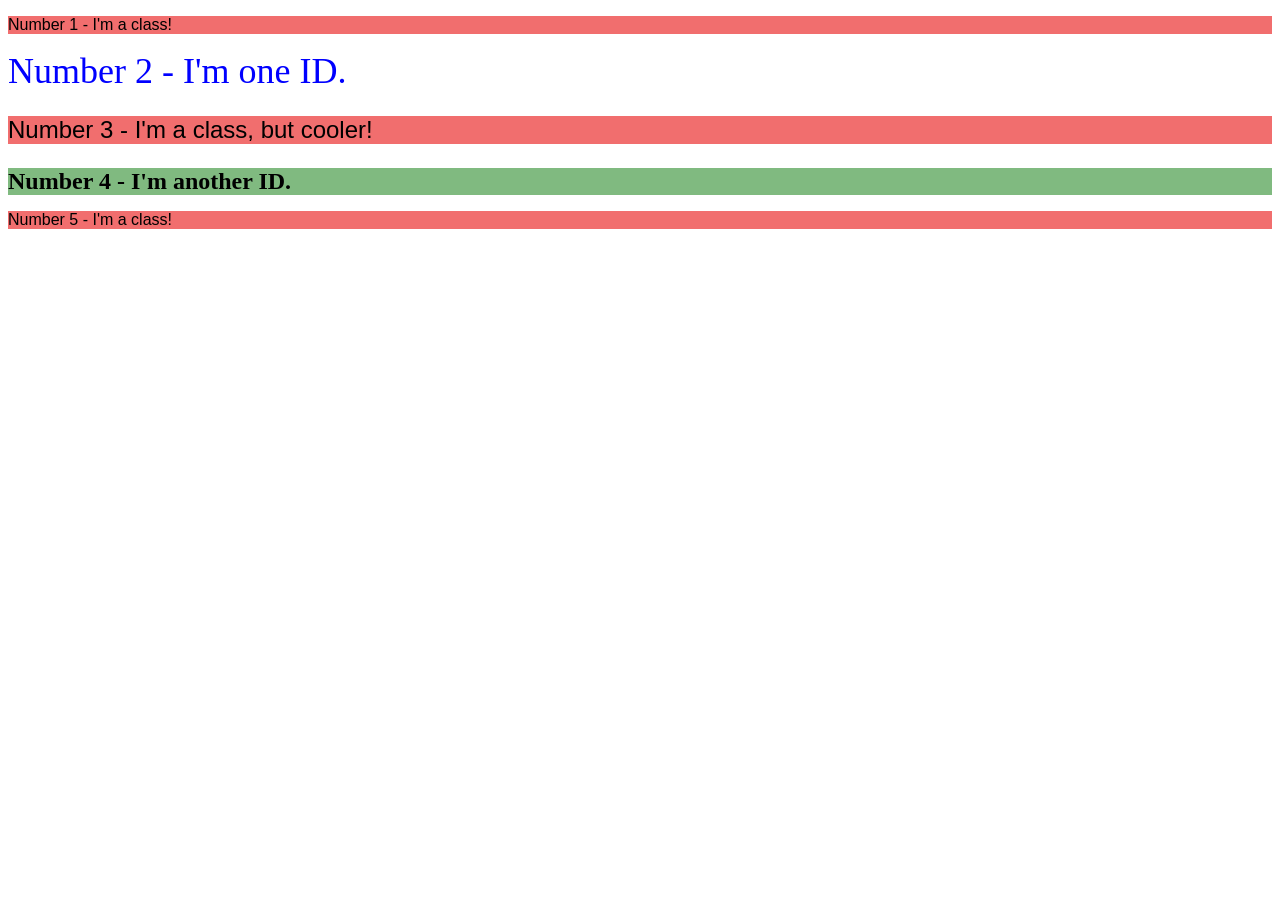
==== foundations/intro-to-css/02-class-id-selectors/index.html @ 23d41859 "exercises n2 completed" ====
<!DOCTYPE html>
<html lang="en">
  <head>
    <meta charset="UTF-8">
    <meta http-equiv="X-UA-Compatible" content="IE=edge">
    <meta name="viewport" content="width=device-width, initial-scale=1.0">
    <title>Class and ID Selectors</title>
    <link rel="stylesheet" href="style.css">
  </head>
  <body>
    <p class="odd">Number 1 - I'm a class!</p>
    <div id="second_elmnt">Number 2 - I'm one ID.</div>
    <p class="odd ; third_elmnt">Number 3 - I'm a class, but cooler!</p>
    <div id="fourth_elmnt">Number 4 - I'm another ID.</div>
    <p class="odd">Number 5 - I'm a class!</p>
  </body>
</html>
---- foundations/intro-to-css/02-class-id-selectors/style.css ----
/* Add CSS Styling */
.odd{
    background-color: rgb(241, 110, 110);
    font-family: Verdana, Geneva, Tahoma, sans-serif;
}
#second_elmnt{
    color: blue;
    font-size: 36px;
}
.third_elmnt{
font-size: 24px;
}
#fourth_elmnt{
    background-color: rgb(128, 186, 128);
    font-size: 24px;
    font-weight: bold;
}
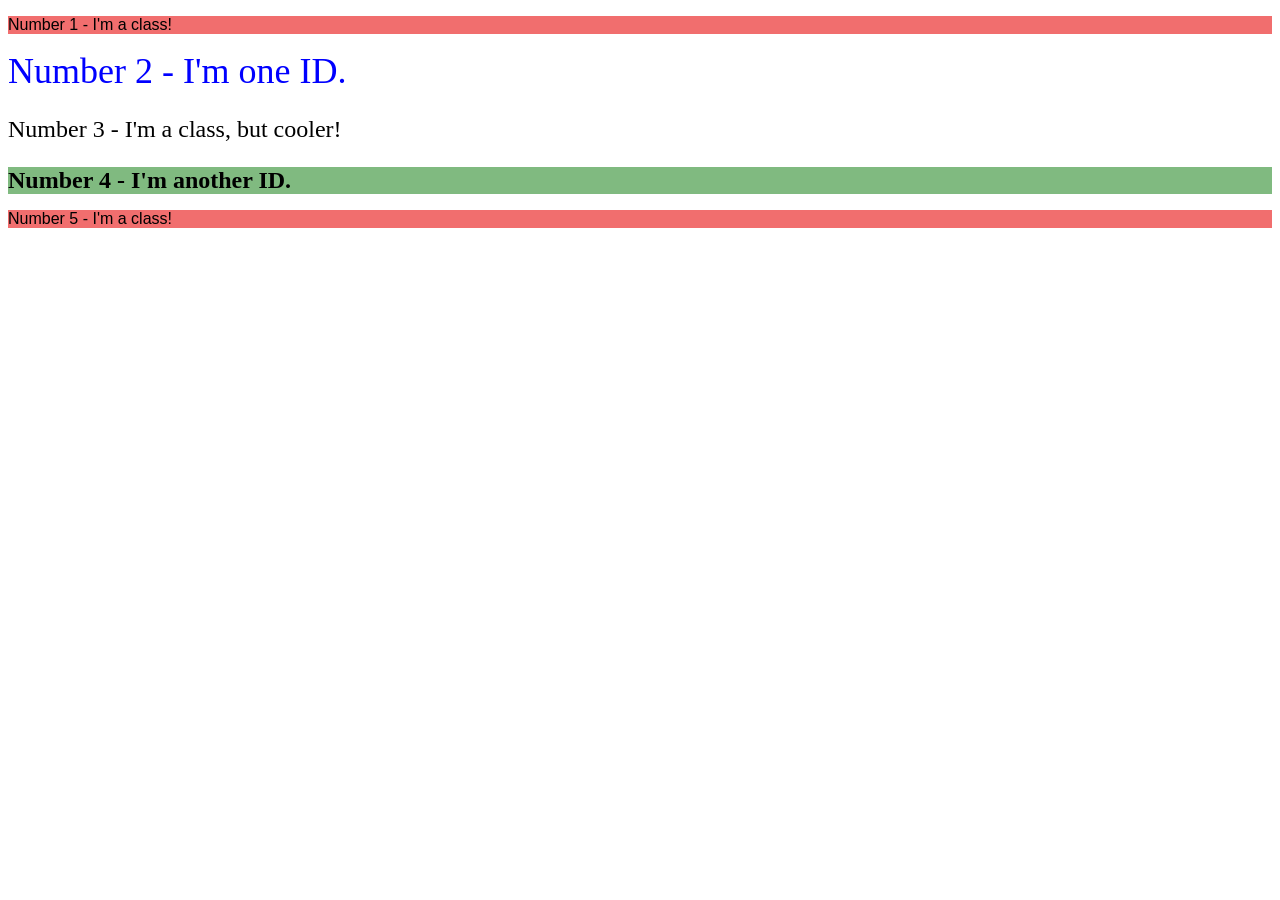
==== commit a3f77b57: "some coreections in id selectors & submissions for grouping selectors assignements" ====
--- a/foundations/intro-to-css/02-class-id-selectors/index.html
+++ b/foundations/intro-to-css/02-class-id-selectors/index.html
@@ -10,7 +10,7 @@
   <body>
     <p class="odd">Number 1 - I'm a class!</p>
     <div id="second_elmnt">Number 2 - I'm one ID.</div>
-    <p class="odd ; third_elmnt">Number 3 - I'm a class, but cooler!</p>
+    <p class="odd; third_elmnt">Number 3 - I'm a class, but cooler!</p>
     <div id="fourth_elmnt">Number 4 - I'm another ID.</div>
     <p class="odd">Number 5 - I'm a class!</p>
   </body>
